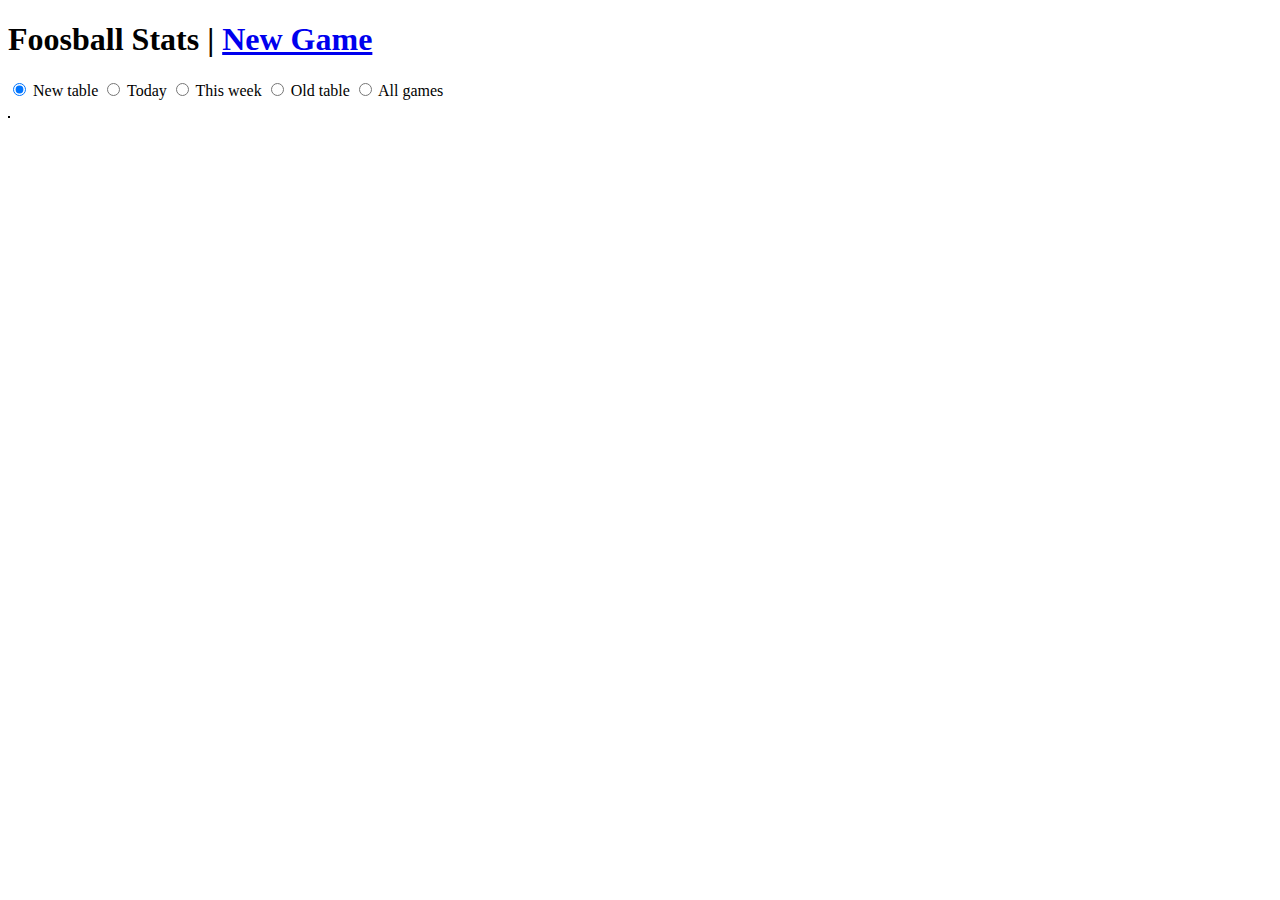
==== stats.html @ 3e103c8b "NEW UI FTW" ====
<!DOCTYPE html PUBLIC "-//W3C//DTD HTML 4.01 Transitional//EN" "http://www.w3.org/TR/html4/loose.dtd">
<html>
  <head>
    <meta http-equiv="Content-Type" content="text/html; charset=UTF-8">
    <title>Videoplaza Foosball Statistics</title>
    <style>
      table, td, th {
        border: thin solid black;
      }

      thead th {
        cursor: pointer;
      }

      td {
        padding: 0px 10px;
      }
      tr:hover {
        background-color: #efefef;
      }
      .sorting_1 {
        background-color: #ffff99;
      }
    </style>

    <link rel="stylesheet" href="http://twitter.github.com/bootstrap/1.4.0/bootstrap.min.css">

    <script src="libs/jquery-1.6.2.min.js"></script>
    <script src="libs/json2.js"></script>
    <script src="libs/underscore-min.js"></script>
    <script src="libs/backbone-min.js"></script>
    <script src="libs/jquery.dataTables.min.js"></script>
  </head>
  <body>
    <h1>Foosball Stats | <a href="index.html">New Game</a></h1>
    <div id="players">
       <p>
         <input id="newTable" name="games" type="radio" checked="checked" /> <label for="newTable">New table</label>
         <input id="today" name="games" type="radio" /> <label for="today">Today</label>
         <input id="thisWeek" name="games" type="radio" /> <label for="thisWeek">This week</label>
         <input id="oldTable" name="games" type="radio" /> <label for="oldTable">Old table</label>
         <input id="allGames" name="games" type="radio" /> <label for="allGames">All games</label>
       </p>
       <table />  <!-- stats.js will insert the table -->
    </div>
    <script src="js/stats.js"></script>
  </body>
</html>
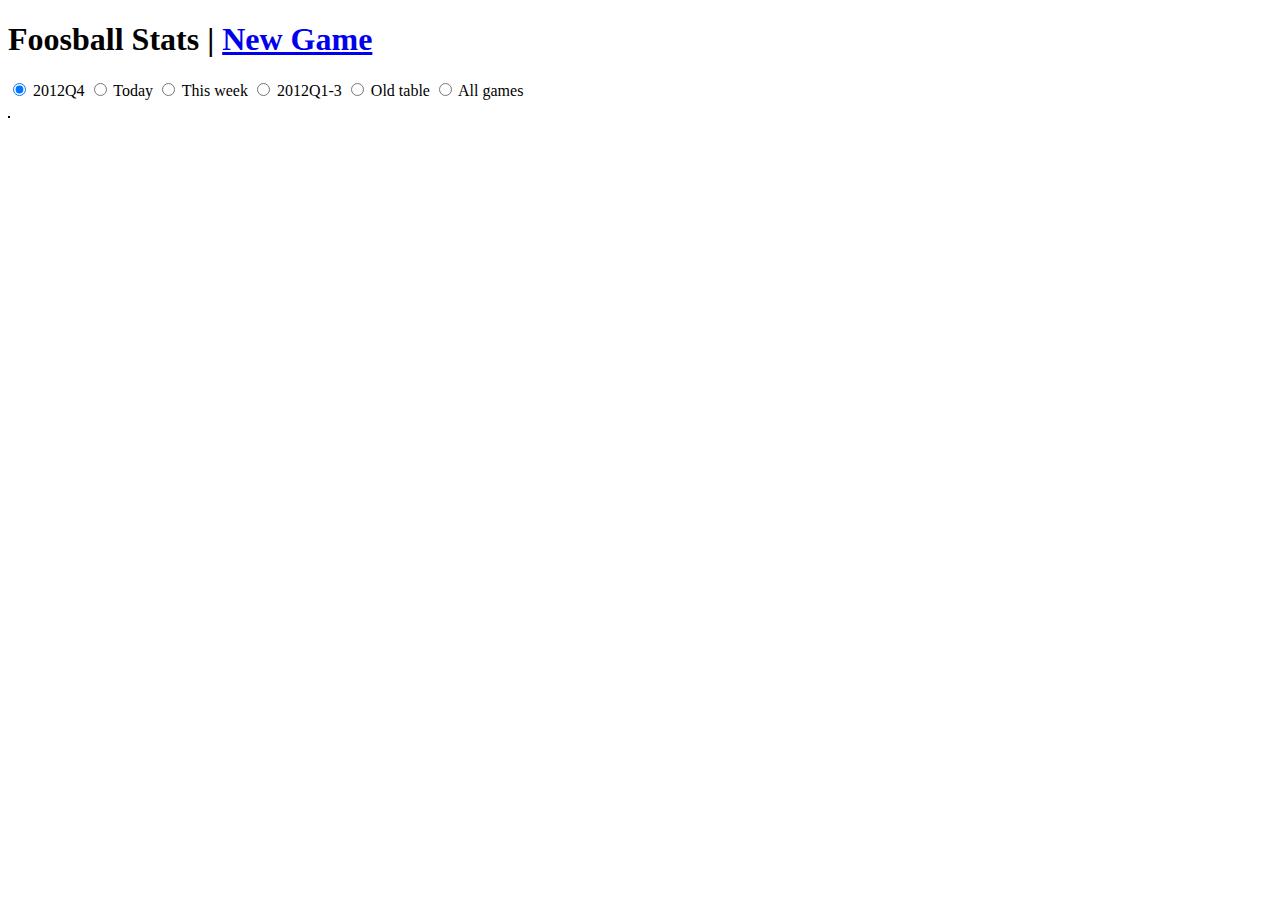
==== commit 9e5479ea: "stats : add new 2012Q4 season" ====
--- a/stats.html
+++ b/stats.html
@@ -15,34 +15,29 @@
       td {
         padding: 0px 10px;
       }
-      tr:hover {
-        background-color: #efefef;
-      }
-      .sorting_1 {
-        background-color: #ffff99;
-      }
     </style>
 
     <link rel="stylesheet" href="http://twitter.github.com/bootstrap/1.4.0/bootstrap.min.css">
 
-    <script src="libs/jquery-1.6.2.min.js"></script>
-    <script src="libs/json2.js"></script>
-    <script src="libs/underscore-min.js"></script>
-    <script src="libs/backbone-min.js"></script>
-    <script src="libs/jquery.dataTables.min.js"></script>
+    <script src="jquery-1.6.2.min.js"></script>
+    <script src="json2.js"></script>
+    <script src="underscore-min.js"></script>
+    <script src="backbone-min.js"></script>
+    <script src="jquery.dataTables.min.js"></script>
   </head>
   <body>
     <h1>Foosball Stats | <a href="index.html">New Game</a></h1>
     <div id="players">
        <p>
-         <input id="newTable" name="games" type="radio" checked="checked" /> <label for="newTable">New table</label>
-         <input id="today" name="games" type="radio" /> <label for="today">Today</label>
-         <input id="thisWeek" name="games" type="radio" /> <label for="thisWeek">This week</label>
-         <input id="oldTable" name="games" type="radio" /> <label for="oldTable">Old table</label>
-         <input id="allGames" name="games" type="radio" /> <label for="allGames">All games</label>
+         <input id="season2012Q4" name="games" type="radio" checked="checked" /> 2012Q4
+         <input id="today" name="games" type="radio" /> Today
+         <input id="thisWeek" name="games" type="radio" /> This week
+         <input id="season2012Q1_3" name="games" type="radio" /> 2012Q1-3
+         <input id="oldTable" name="games" type="radio" /> Old table
+         <input id="allGames" name="games" type="radio" /> All games
        </p>
        <table />  <!-- stats.js will insert the table -->
     </div>
-    <script src="js/stats.js"></script>
+    <script src="stats.js"></script>
   </body>
 </html>
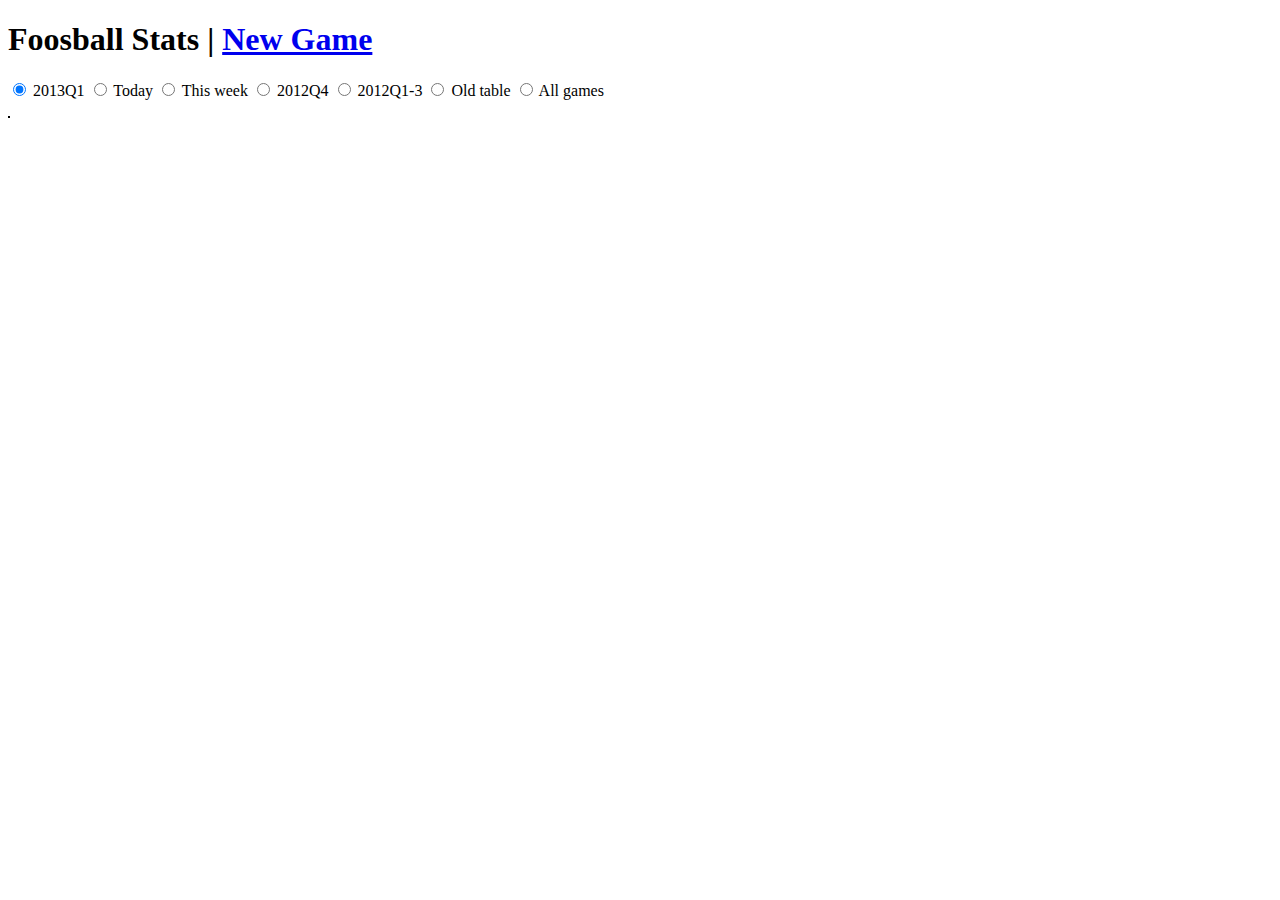
==== commit 59ddea7c: "add 2013Q1 as default season" ====
--- a/stats.html
+++ b/stats.html
@@ -15,29 +15,37 @@
       td {
         padding: 0px 10px;
       }
+      tr:hover {
+        background-color: #efefef;
+      }
+      .sorting_1 {
+        background-color: #ffff99;
+      }
     </style>
 
     <link rel="stylesheet" href="http://twitter.github.com/bootstrap/1.4.0/bootstrap.min.css">
 
-    <script src="jquery-1.6.2.min.js"></script>
-    <script src="json2.js"></script>
-    <script src="underscore-min.js"></script>
-    <script src="backbone-min.js"></script>
-    <script src="jquery.dataTables.min.js"></script>
+    <script src="jquery-1.6.2.min.js" type="text/javascript"></script>
+    <script src="json2.js" type="text/javascript"></script>
+    <script src="underscore-min.js" type="text/javascript"></script>
+    <script src="backbone-min.js" type="text/javascript"></script>
+    <script src="jquery.dataTables.min.js" type="text/javascript"></script>
   </head>
   <body>
     <h1>Foosball Stats | <a href="index.html">New Game</a></h1>
     <div id="players">
-       <p>
-         <input id="season2012Q4" name="games" type="radio" checked="checked" /> 2012Q4
+       <p id="seasons">
+         <input id="season2013Q1" name="games" type="radio" checked="checked" /> 2013Q1
          <input id="today" name="games" type="radio" /> Today
          <input id="thisWeek" name="games" type="radio" /> This week
+         <input id="season2012Q4" name="games" type="radio" /> 2012Q4
          <input id="season2012Q1_3" name="games" type="radio" /> 2012Q1-3
          <input id="oldTable" name="games" type="radio" /> Old table
          <input id="allGames" name="games" type="radio" /> All games
        </p>
        <table />  <!-- stats.js will insert the table -->
     </div>
-    <script src="stats.js"></script>
+    <script src="utils.js" type="text/javascript"></script>
+    <script src="stats.js" type="text/javascript"></script>
   </body>
 </html>
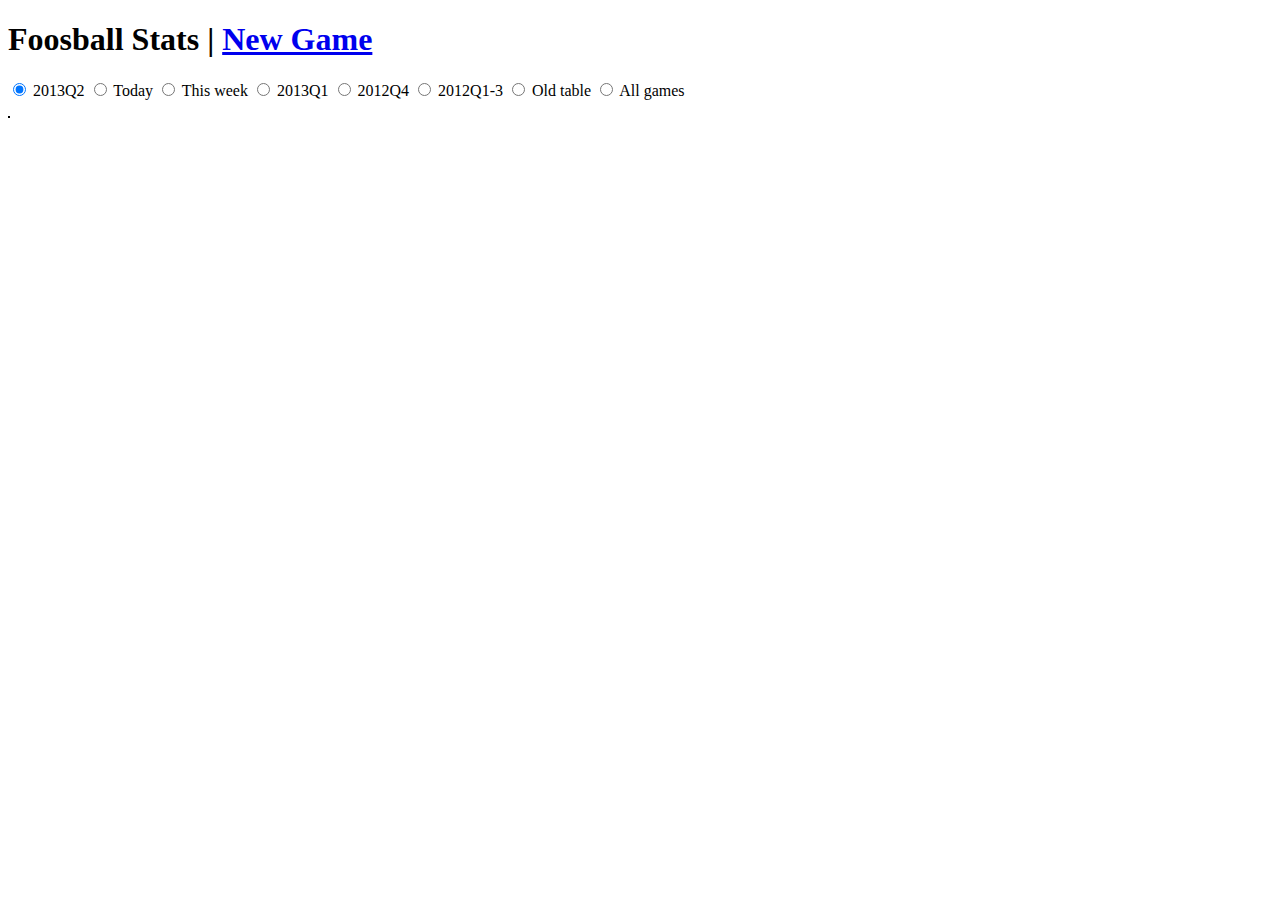
==== commit 6b800449: "Switch season to 2013Q2!" ====
--- a/stats.html
+++ b/stats.html
@@ -35,9 +35,10 @@
     <h1>Foosball Stats | <a href="index.html">New Game</a></h1>
     <div id="players">
        <p id="seasons">
-         <input id="season2013Q1" name="games" type="radio" checked="checked" /> 2013Q1
+         <input id="season2013Q2" name="games" type="radio" checked="checked" /> 2013Q2
          <input id="today" name="games" type="radio" /> Today
          <input id="thisWeek" name="games" type="radio" /> This week
+         <input id="season2013Q1" name="games" type="radio" /> 2013Q1
          <input id="season2012Q4" name="games" type="radio" /> 2012Q4
          <input id="season2012Q1_3" name="games" type="radio" /> 2012Q1-3
          <input id="oldTable" name="games" type="radio" /> Old table
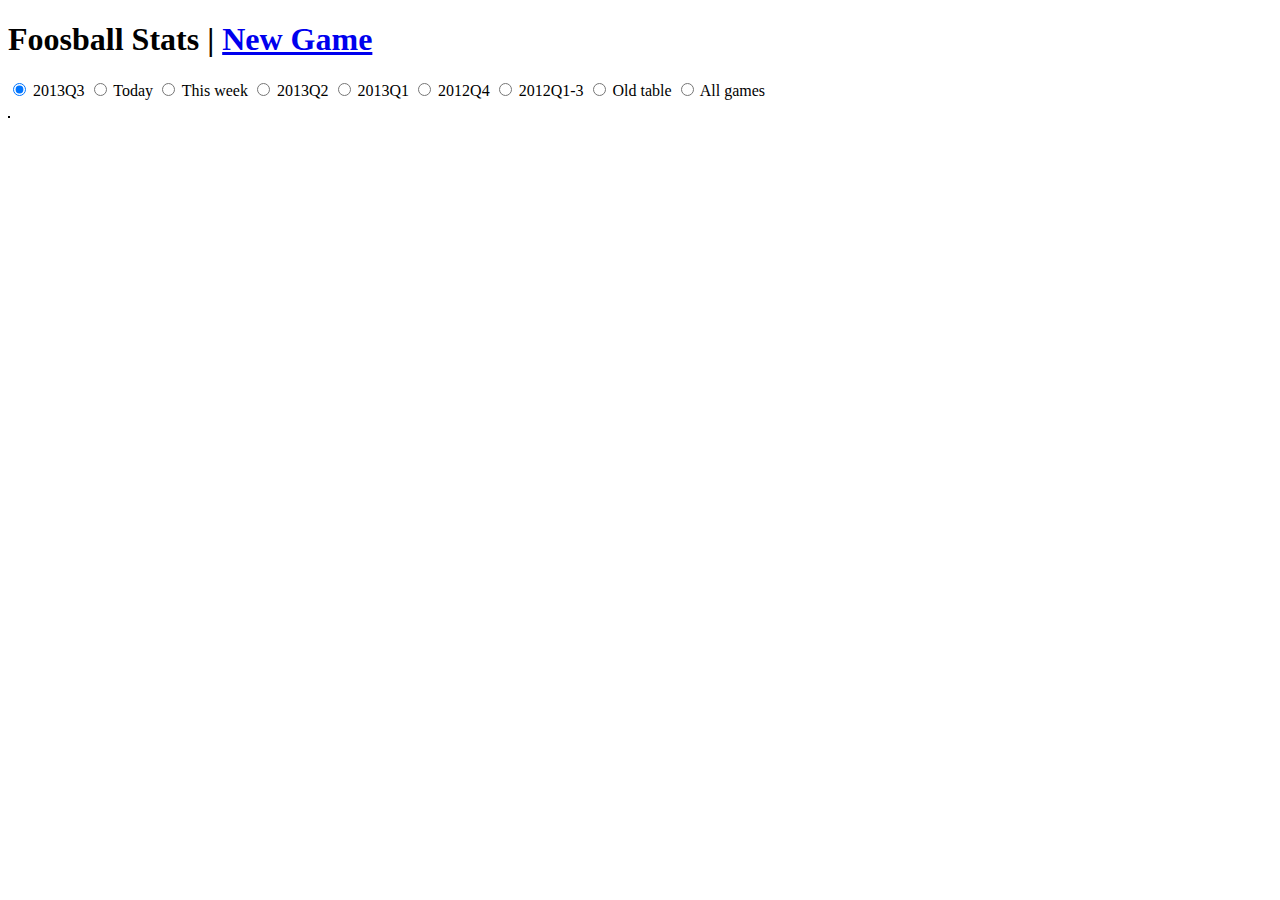
==== commit 9cece797: "switch to 2013Q3" ====
--- a/stats.html
+++ b/stats.html
@@ -35,9 +35,10 @@
     <h1>Foosball Stats | <a href="index.html">New Game</a></h1>
     <div id="players">
        <p id="seasons">
-         <input id="season2013Q2" name="games" type="radio" checked="checked" /> 2013Q2
+         <input id="season2013Q3" name="games" type="radio" checked="checked" /> 2013Q3
          <input id="today" name="games" type="radio" /> Today
          <input id="thisWeek" name="games" type="radio" /> This week
+         <input id="season2013Q2" name="games" type="radio" /> 2013Q2
          <input id="season2013Q1" name="games" type="radio" /> 2013Q1
          <input id="season2012Q4" name="games" type="radio" /> 2012Q4
          <input id="season2012Q1_3" name="games" type="radio" /> 2012Q1-3
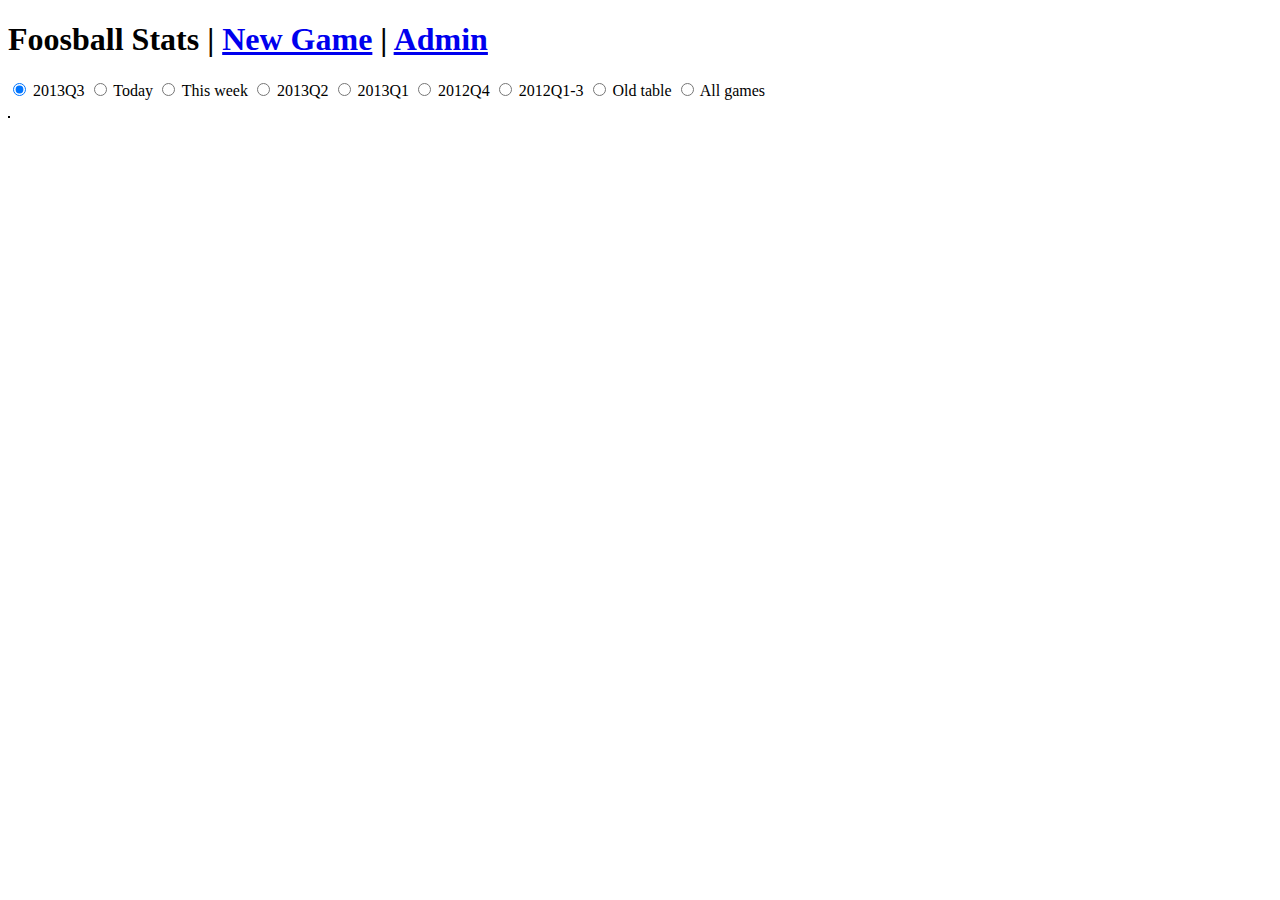
==== commit dd5bdc9d: "New admin page with change name functionality" ====
--- a/stats.html
+++ b/stats.html
@@ -23,7 +23,7 @@
       }
     </style>
 
-    <link rel="stylesheet" href="http://twitter.github.com/bootstrap/1.4.0/bootstrap.min.css">
+    <link rel="stylesheet" href="bootstrap.min.css">
 
     <script src="jquery-1.6.2.min.js" type="text/javascript"></script>
     <script src="json2.js" type="text/javascript"></script>
@@ -32,7 +32,7 @@
     <script src="jquery.dataTables.min.js" type="text/javascript"></script>
   </head>
   <body>
-    <h1>Foosball Stats | <a href="index.html">New Game</a></h1>
+    <h1>Foosball Stats | <a href="index.html">New Game</a> | <a href="admin.html">Admin</a></h1>
     <div id="players">
        <p id="seasons">
          <input id="season2013Q3" name="games" type="radio" checked="checked" /> 2013Q3
@@ -47,7 +47,9 @@
        </p>
        <table />  <!-- stats.js will insert the table -->
     </div>
+
     <script src="utils.js" type="text/javascript"></script>
     <script src="stats.js" type="text/javascript"></script>
+
   </body>
 </html>
